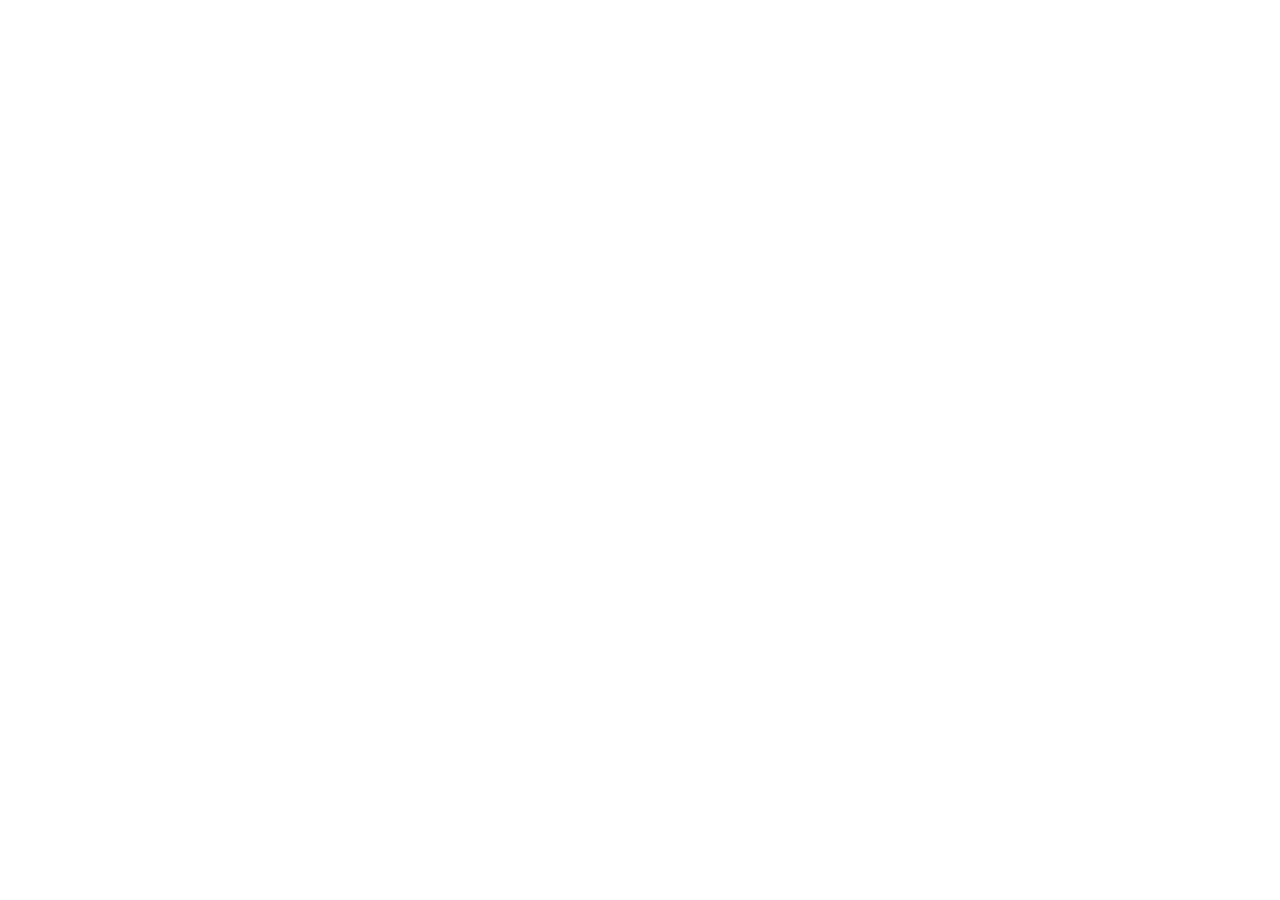
==== index.html @ 86b00b07 "addd - doc" ====
<html lang="en">

<head>
    <meta charset="UTF-8">
    <meta name="viewport" content="width=device-width, initial-scale=1.0">
    <title>Document</title>
</head>

<body>

    <header>

    </header>

    <main>

    </main>

    <footer>

    </footer>

</body>

</html>
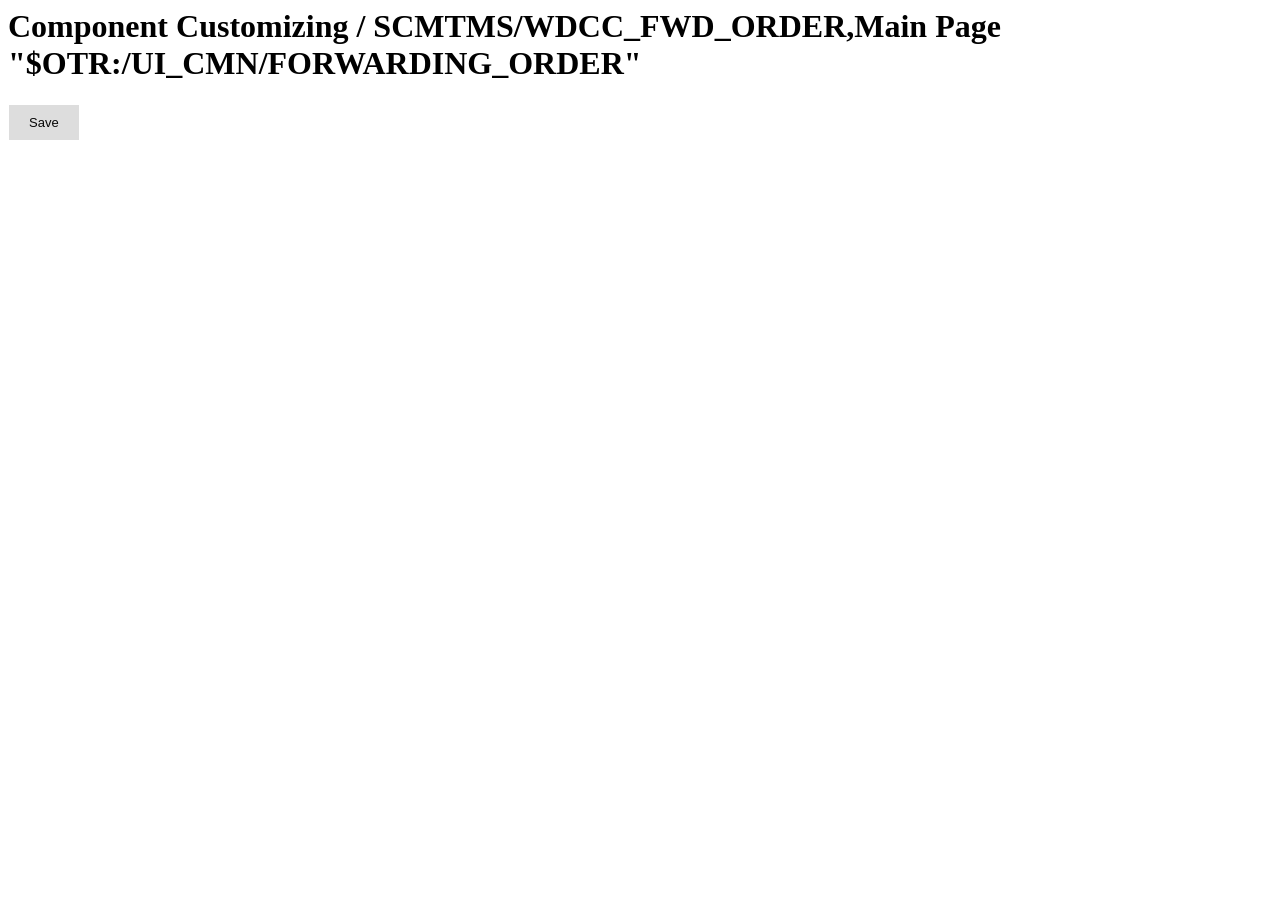
==== commit 0406a21c: "add- botão" ====
--- a/index.html
+++ b/index.html
@@ -1,18 +1,19 @@
 <html lang="en">
-
 <head>
     <meta charset="UTF-8">
     <meta name="viewport" content="width=device-width, initial-scale=1.0">
     <title>Document</title>
+    <link rel="stylesheet" href="style.css">
 </head>
 
 <body>
-
     <header>
 
     </header>
+    <main>
+    <h1> Component Customizing / SCMTMS/WDCC_FWD_ORDER,Main Page "$OTR:/UI_CMN/FORWARDING_ORDER"</h1>
+    <button>Save</button>
 
-    <main>
 
     </main>
 
@@ -20,6 +21,7 @@
 
     </footer>
 
+
 </body>
 
 </html>
--- a/style.css
+++ b/style.css
@@ -0,0 +1,13 @@
+
+button {
+    background-color: #dddddd;
+    color: rgb(7, 7, 7);
+    border: none;
+    padding: 10px 20px;
+    text-align: center;
+    text-decoration: none;
+    display: inline-block;
+    font-size: 13px;
+    margin: 2px 1px;
+    cursor: pointer;
+}
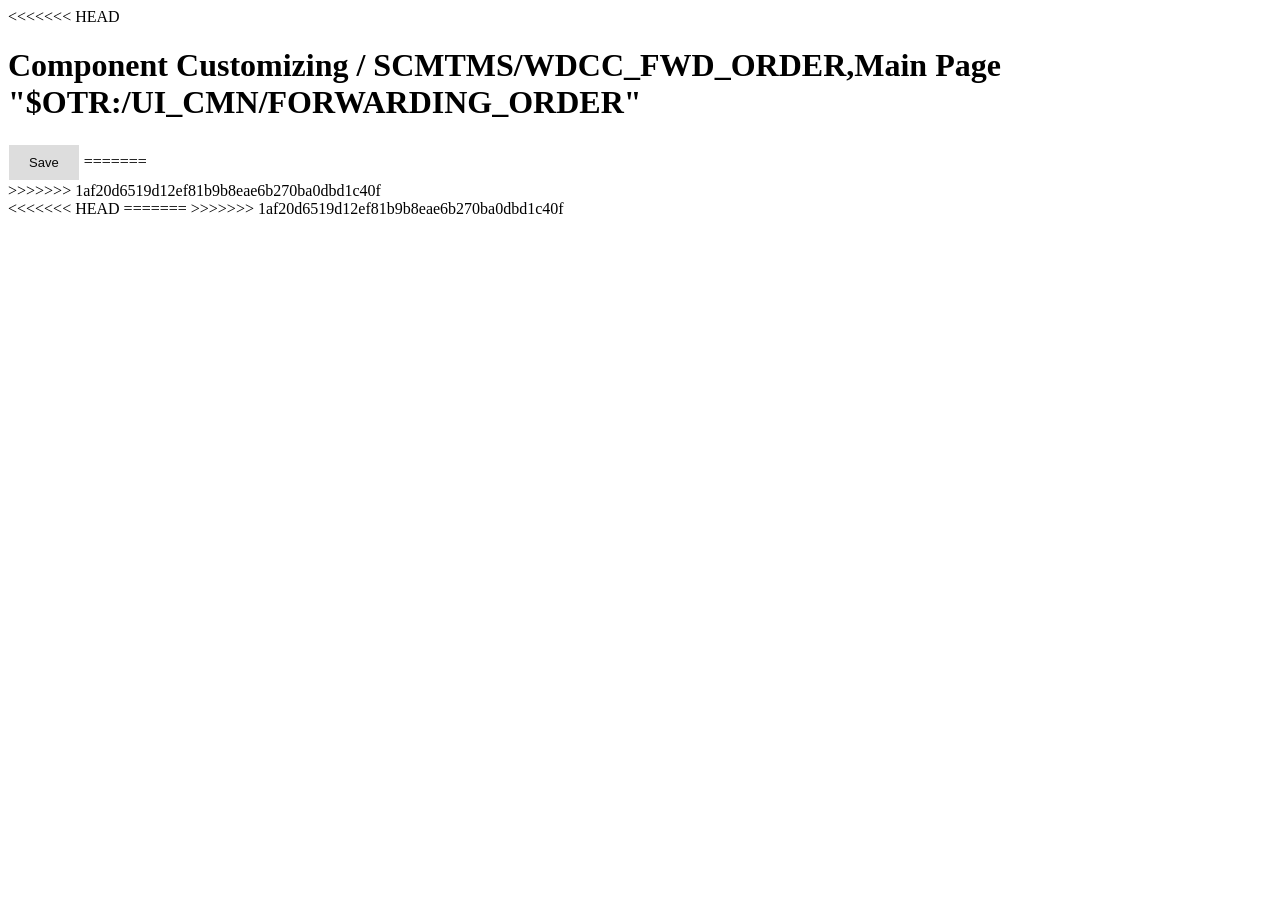
==== commit fc9aaf11: "add" ====
--- a/index.html
+++ b/index.html
@@ -1,4 +1,5 @@
 <html lang="en">
+
 <head>
     <meta charset="UTF-8">
     <meta name="viewport" content="width=device-width, initial-scale=1.0">
@@ -7,6 +8,7 @@
 </head>
 
 <body>
+<<<<<<< HEAD
     <header>
 
     </header>
@@ -14,6 +16,14 @@
     <h1> Component Customizing / SCMTMS/WDCC_FWD_ORDER,Main Page "$OTR:/UI_CMN/FORWARDING_ORDER"</h1>
     <button>Save</button>
 
+=======
+
+    <header>
+
+    </header>
+
+    <main>
+>>>>>>> 1af20d6519d12ef81b9b8eae6b270ba0dbd1c40f
 
     </main>
 
@@ -21,7 +31,10 @@
 
     </footer>
 
+<<<<<<< HEAD
 
+=======
+>>>>>>> 1af20d6519d12ef81b9b8eae6b270ba0dbd1c40f
 </body>
 
 </html>
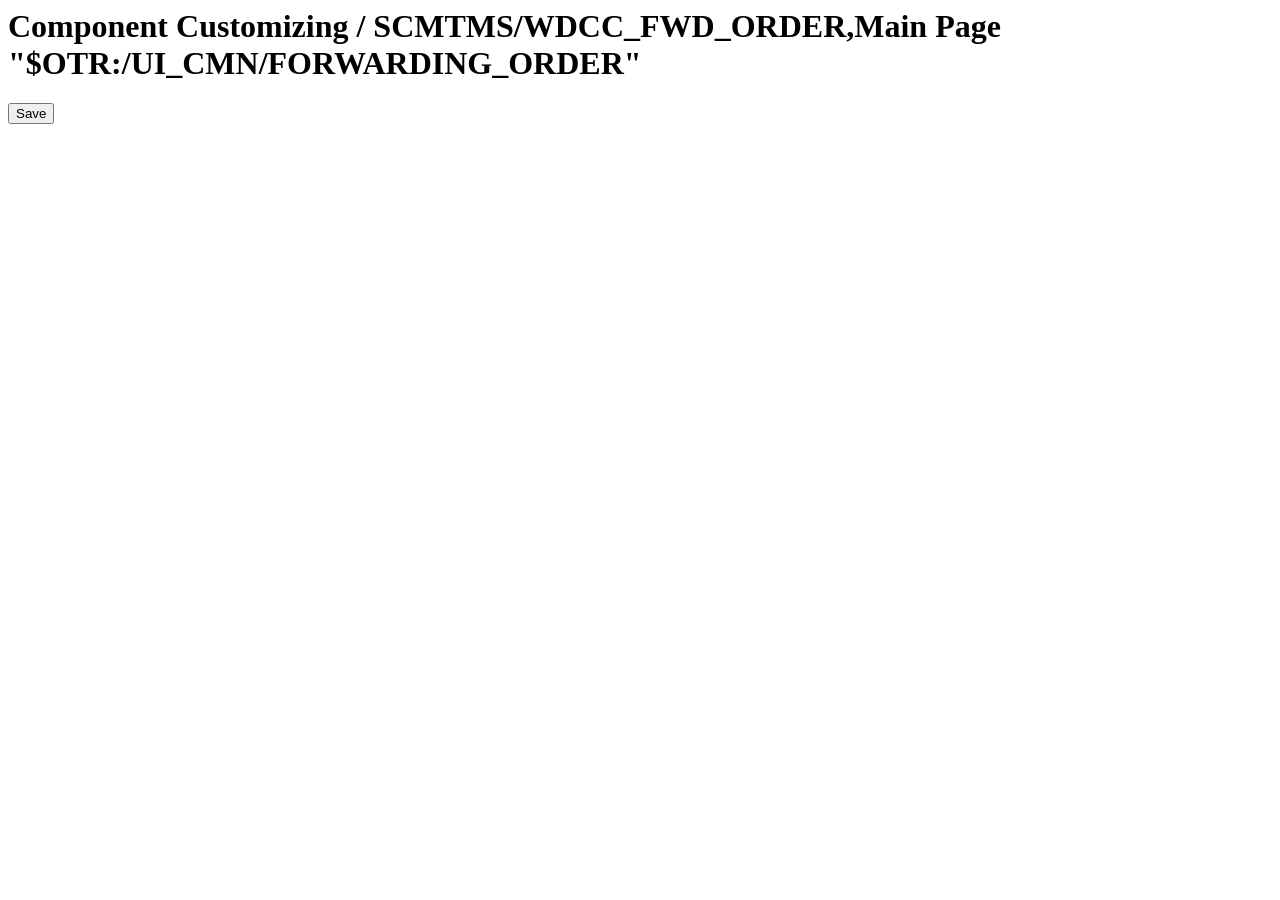
==== commit 61d91dc1: "Merge branch 'main' of https://github.com/Pedro-Vieira17/Atividade-05-Replica--o-de-P-ginas-do-SAP" ====
--- a/index.html
+++ b/index.html
@@ -8,7 +8,6 @@
 </head>
 
 <body>
-<<<<<<< HEAD
     <header>
 
     </header>
@@ -16,14 +15,6 @@
     <h1> Component Customizing / SCMTMS/WDCC_FWD_ORDER,Main Page "$OTR:/UI_CMN/FORWARDING_ORDER"</h1>
     <button>Save</button>
 
-=======
-
-    <header>
-
-    </header>
-
-    <main>
->>>>>>> 1af20d6519d12ef81b9b8eae6b270ba0dbd1c40f
 
     </main>
 
@@ -31,10 +22,6 @@
 
     </footer>
 
-<<<<<<< HEAD
-
-=======
->>>>>>> 1af20d6519d12ef81b9b8eae6b270ba0dbd1c40f
 </body>
 
 </html>
--- a/style.css
+++ b/style.css
@@ -1,3 +1,15 @@
+<<<<<<< HEAD
+.robo{
+    width: 200px;
+    left: 30px;
+}
+
+.cabeçalho{
+    display: flex;
+    justify-content: center;
+    
+}
+=======
 
 button {
     background-color: #dddddd;
@@ -11,3 +23,4 @@
     margin: 2px 1px;
     cursor: pointer;
 }
+>>>>>>> fc9aaf110062dd3701c6592ac134268ad3fdb17c
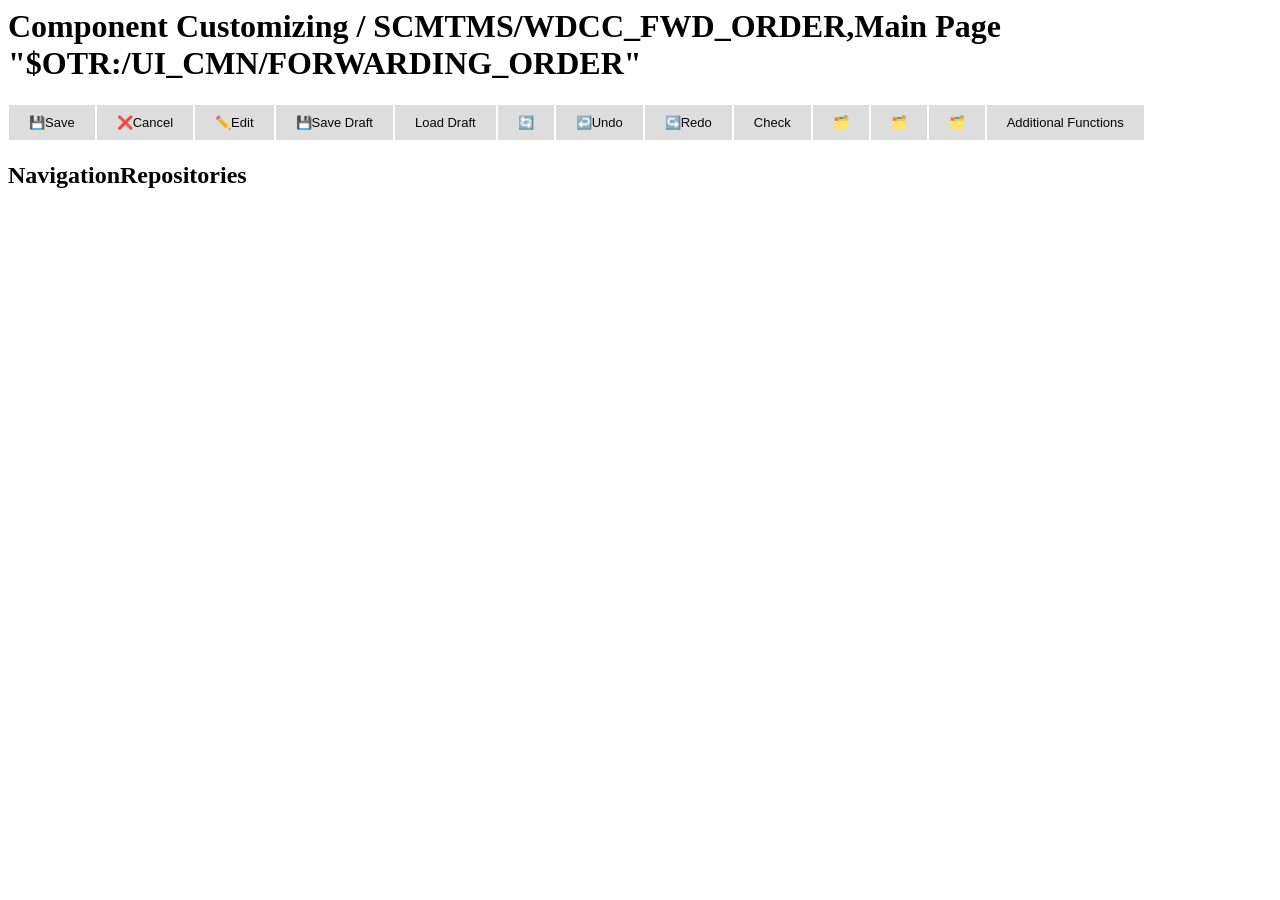
==== commit 0edb3c8f: "add" ====
--- a/index.html
+++ b/index.html
@@ -13,7 +13,29 @@
     </header>
     <main>
     <h1> Component Customizing / SCMTMS/WDCC_FWD_ORDER,Main Page "$OTR:/UI_CMN/FORWARDING_ORDER"</h1>
-    <button>Save</button>
+    <div style="display: flex;">
+        <button>💾Save</button> 
+        <button>❌Cancel</button>
+        <button>✏️Edit</button>
+        <button>💾Save Draft</button>
+        <button>Load Draft</button>
+        <button> 🔄️ </button>
+        <button> ↩️Undo </button>
+        <button> ↪️Redo </button>
+        <button> Check </button>
+        <button> 🗂️ </button>
+        <button> 🗂️ </button>
+        <button> 🗂️ </button>
+        <button> Additional Functions </button>
+        
+    </div>
+
+    <div style="display: flex;">
+        <h2> Navigation </h2>
+
+        <h2> Repositories </h2>
+
+    </div>
 
 
     </main>
--- a/style.css
+++ b/style.css
@@ -1,4 +1,3 @@
-<<<<<<< HEAD
 .robo{
     width: 200px;
     left: 30px;
@@ -9,7 +8,6 @@
     justify-content: center;
     
 }
-=======
 
 button {
     background-color: #dddddd;
@@ -23,4 +21,3 @@
     margin: 2px 1px;
     cursor: pointer;
 }
->>>>>>> fc9aaf110062dd3701c6592ac134268ad3fdb17c
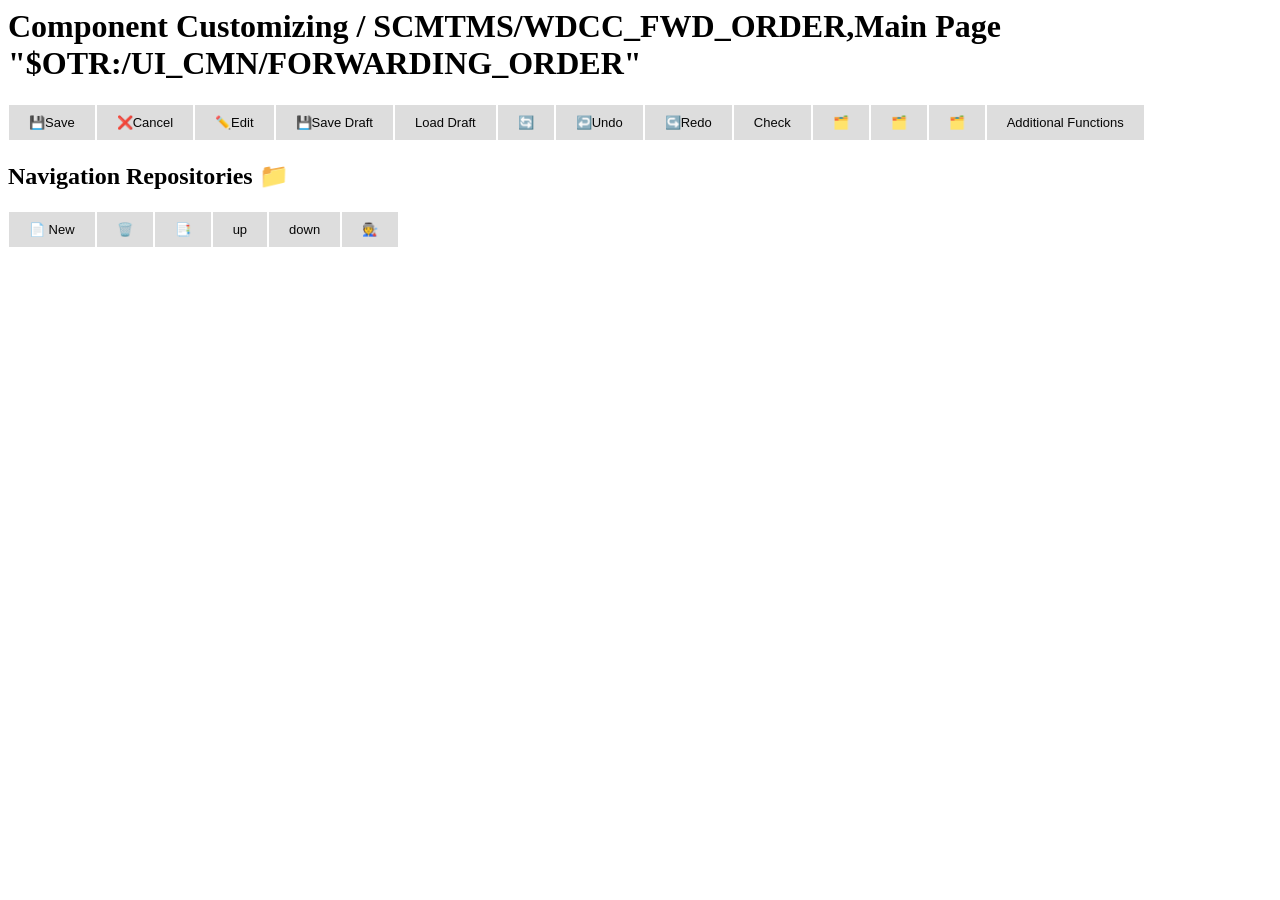
==== commit 93407bbf: "add- c" ====
--- a/index.html
+++ b/index.html
@@ -31,12 +31,17 @@
     </div>
 
     <div style="display: flex;">
-        <h2> Navigation </h2>
-
-        <h2> Repositories </h2>
-
+        <h2> Navigation Repositories 📁 </h2>
     </div>
-
+    <div style="display: flex;">
+      <button>📄 New</button>
+      <button> 🗑️</button>
+      <button> 📑</button>
+      <button> up </button>
+      <button> down </button>
+      <button> 🧑‍🏭 </button>
+    </div>
+    
 
     </main>
 
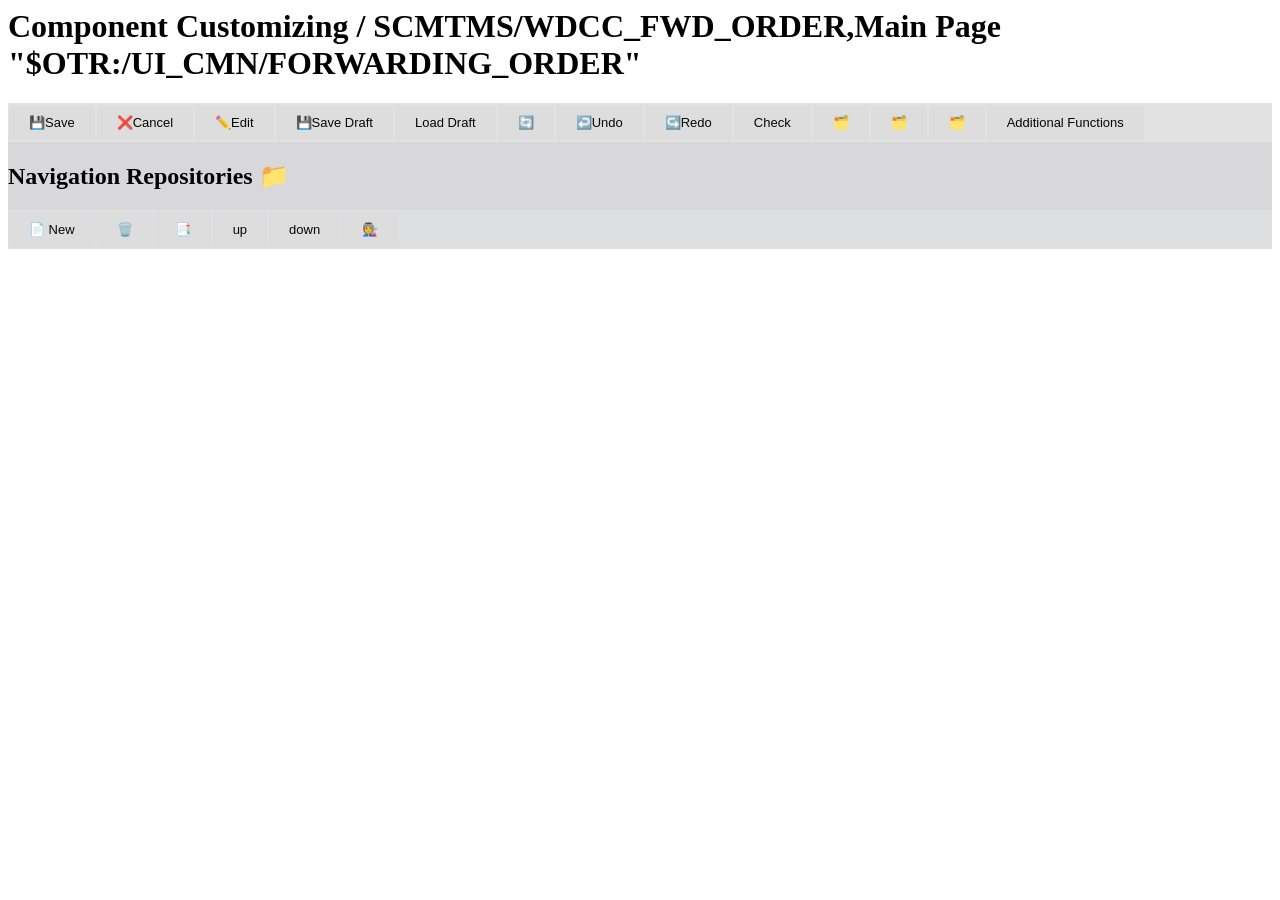
==== commit 115b4ec7: "add-d" ====
--- a/index.html
+++ b/index.html
@@ -8,12 +8,11 @@
 </head>
 
 <body>
-    <header>
-
+    <header >
+<h1> Component Customizing / SCMTMS/WDCC_FWD_ORDER,Main Page "$OTR:/UI_CMN/FORWARDING_ORDER"</h1>
     </header>
     <main>
-    <h1> Component Customizing / SCMTMS/WDCC_FWD_ORDER,Main Page "$OTR:/UI_CMN/FORWARDING_ORDER"</h1>
-    <div style="display: flex;">
+    <div  style="display: flex; background-color: rgb(226, 226, 226);">
         <button>💾Save</button> 
         <button>❌Cancel</button>
         <button>✏️Edit</button>
@@ -30,10 +29,10 @@
         
     </div>
 
-    <div style="display: flex;">
+    <div  style="display: flex; background-color: rgb(216, 216, 218);">
         <h2> Navigation Repositories 📁 </h2>
     </div>
-    <div style="display: flex;">
+    <div  style="display: flex; background-color: rgb(222, 223, 224);">
       <button>📄 New</button>
       <button> 🗑️</button>
       <button> 📑</button>
@@ -41,6 +40,7 @@
       <button> down </button>
       <button> 🧑‍🏭 </button>
     </div>
+
     
 
     </main>
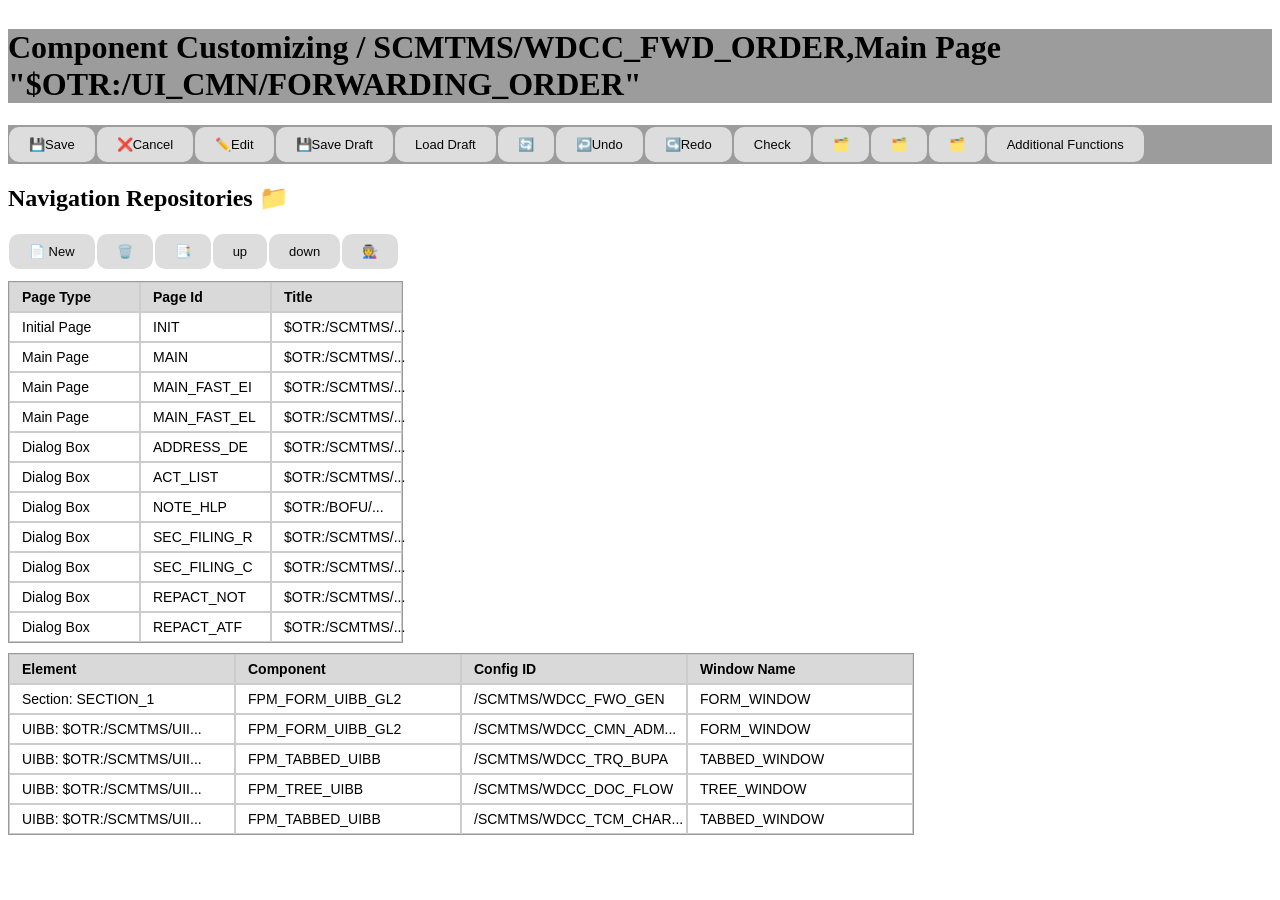
==== commit 9e378923: "add-d" ====
--- a/index.html
+++ b/index.html
@@ -1,18 +1,18 @@
+<!DOCTYPE html>
 <html lang="en">
-
 <head>
     <meta charset="UTF-8">
-    <meta name="viewport" content="width=device-width, initial-scale=1.0">
-    <title>Document</title>
+    <title>SAP Layout</title>
     <link rel="stylesheet" href="style.css">
 </head>
 
 <body>
-    <header >
-<h1> Component Customizing / SCMTMS/WDCC_FWD_ORDER,Main Page "$OTR:/UI_CMN/FORWARDING_ORDER"</h1>
+    <header>
+
     </header>
     <main>
-    <div  style="display: flex; background-color: rgb(226, 226, 226);">
+   <h1 style="display: flex; background-color: #9c9c9c;"> Component Customizing / SCMTMS/WDCC_FWD_ORDER,Main Page "$OTR:/UI_CMN/FORWARDING_ORDER" </h1>
+    <div style="display: flex; background-color: #9c9c9c"> 
         <button>💾Save</button> 
         <button>❌Cancel</button>
         <button>✏️Edit</button>
@@ -29,10 +29,10 @@
         
     </div>
 
-    <div  style="display: flex; background-color: rgb(216, 216, 218);">
+    <div style="display: flex;">
         <h2> Navigation Repositories 📁 </h2>
     </div>
-    <div  style="display: flex; background-color: rgb(222, 223, 224);">
+    <div style="display: flex;">
       <button>📄 New</button>
       <button> 🗑️</button>
       <button> 📑</button>
@@ -40,15 +40,129 @@
       <button> down </button>
       <button> 🧑‍🏭 </button>
     </div>
+<div class="tabela">
 
-    
+    <div class="linha cabecalho">
+        <div class="celula">Page Type</div>
+        <div class="celula">Page Id</div>
+        <div class="celula">Title</div>
+    </div>
 
+    <div class="linha">
+        <div class="celula">Initial Page</div>
+        <div class="celula">INIT</div>
+        <div class="celula">$OTR:/SCMTMS/...</div>
+    </div>
+
+    <div class="linha selecionado">
+        <div class="celula">Main Page</div>
+        <div class="celula">MAIN</div>
+        <div class="celula">$OTR:/SCMTMS/...</div>
+    </div>
+
+    <div class="linha">
+        <div class="celula">Main Page</div>
+        <div class="celula">MAIN_FAST_EI</div>
+        <div class="celula">$OTR:/SCMTMS/...</div>
+    </div>
+
+    <div class="linha">
+        <div class="celula">Main Page</div>
+        <div class="celula">MAIN_FAST_EL</div>
+        <div class="celula">$OTR:/SCMTMS/...</div>
+    </div>
+
+    <div class="linha">
+        <div class="celula">Dialog Box</div>
+        <div class="celula">ADDRESS_DE</div>
+        <div class="celula">$OTR:/SCMTMS/...</div>
+    </div>
+
+    <div class="linha">
+        <div class="celula">Dialog Box</div>
+        <div class="celula">ACT_LIST</div>
+        <div class="celula">$OTR:/SCMTMS/...</div>
+    </div>
+
+    <div class="linha">
+        <div class="celula">Dialog Box</div>
+        <div class="celula">NOTE_HLP</div>
+        <div class="celula">$OTR:/BOFU/...</div>
+    </div>
+
+    <div class="linha">
+        <div class="celula">Dialog Box</div>
+        <div class="celula">SEC_FILING_R</div>
+        <div class="celula">$OTR:/SCMTMS/...</div>
+    </div>
+
+    <div class="linha">
+        <div class="celula">Dialog Box</div>
+        <div class="celula">SEC_FILING_C</div>
+        <div class="celula">$OTR:/SCMTMS/...</div>
+    </div>
+
+    <div class="linha">
+        <div class="celula">Dialog Box</div>
+        <div class="celula">REPACT_NOT</div>
+        <div class="celula">$OTR:/SCMTMS/...</div>
+    </div>
+
+    <div class="linha">
+        <div class="celula">Dialog Box</div>
+        <div class="celula">REPACT_ATF</div>
+        <div class="celula">$OTR:/SCMTMS/...</div>
+    </div>
+
+</div>
+
+<div class="tabela_2">
+
+    <div class="linha cabecalho">
+        <div class="celula_2">Element</div>
+        <div class="celula_2">Component</div>
+        <div class="celula_2">Config ID</div>
+        <div class="celula_2">Window Name</div>
+    </div>
+
+    <div class="linha">
+        <div class="celula_2">Section: SECTION_1</div>
+        <div class="celula_2">FPM_FORM_UIBB_GL2</div>
+        <div class="celula_2">/SCMTMS/WDCC_FWO_GEN</div>
+        <div class="celula_2">FORM_WINDOW</div>
+    </div>
+
+    <div class="linha">
+        <div class="celula_2">UIBB: $OTR:/SCMTMS/UII...</div>
+        <div class="celula_2">FPM_FORM_UIBB_GL2</div>
+        <div class="celula_2">/SCMTMS/WDCC_CMN_ADM...</div>
+        <div class="celula_2">FORM_WINDOW</div>
+    </div>
+
+    <div class="linha">
+        <div class="celula_2">UIBB: $OTR:/SCMTMS/UII...</div>
+        <div class="celula_2">FPM_TABBED_UIBB</div>
+        <div class="celula_2">/SCMTMS/WDCC_TRQ_BUPA</div>
+        <div class="celula_2">TABBED_WINDOW</div>
+    </div>
+
+    <div class="linha">
+        <div class="celula_2">UIBB: $OTR:/SCMTMS/UII...</div>
+        <div class="celula_2">FPM_TREE_UIBB</div>
+        <div class="celula_2">/SCMTMS/WDCC_DOC_FLOW</div>
+        <div class="celula_2">TREE_WINDOW</div>
+    </div>
+
+    <div class="linha">
+        <div class="celula_2">UIBB: $OTR:/SCMTMS/UII...</div>
+        <div class="celula_2">FPM_TABBED_UIBB</div>
+        <div class="celula_2">/SCMTMS/WDCC_TCM_CHAR...</div>
+        <div class="celula_2">TABBED_WINDOW</div>
+    </div>
+
+</div>
     </main>
 
-    <footer>
-
-    </footer>
 
 </body>
-
 </html>
--- a/style.css
+++ b/style.css
@@ -1,12 +1,95 @@
-.robo{
+#parte_robo {
+    background-color: aqua;
+    display: flex;
+    align-items: flex-start;
+    gap: 40px;
+    padding: 20px;
+    border-radius: 18px;
+    width: fit-content;
+    font-size: large;
+}
+
+#pedidos_recentes {
+    background-color: aqua;
+    display: flex;
+    flex-direction: column;
+    gap: 40px;
+    padding: 20px;
+    border-radius: 18px;
+    width: 450px;
+    font-size: large;
+}
+
+.topo-pedidos {
+    display: flex;
+    justify-content: space-between;
+    align-items: center;
+    width: 100%;
+}
+
+
+.lista-pedidos {
+    display: flex;
+    flex-direction: column;
+    gap: 15px;
+}
+
+.cabecalho-lista, .linha-pedido {
+    display: grid;
+    grid-template-columns: 1fr 1fr 1fr 1fr;
+    font-size: 13px;
+    text-align: center;
+}
+
+.cabecalho-lista {
+    font-weight: bold;
+    color: #0046b8;
+}
+
+.status-verde {
+    background-color: #4cd137;
+    color: white;
+    border-radius: 5px;
+    
+}
+
+.status-vermelho {
+    background-color: #ee1515;
+    color: white;
+    border-radius: 5px;
+}
+.status-amarelo {
+    background-color: #e7e417;
+    color: white;
+    border-radius: 5px;
+}
+
+header {
+    display: flex;
+    gap: 50px;
+}
+
+button {
+    border-radius: 10px;
+    background-color: rgb(117, 93, 93);
+}
+
+.robo {
     width: 200px;
     left: 30px;
 }
 
-.cabeçalho{
+#robozao {
     display: flex;
-    justify-content: center;
-    
+}
+
+#informações_azul {
+    display: flex;
+    flex-direction: column;
+    font-size: small;
+    align-items: flex-start;
+    gap: 12px;
+
 }
 
 button {
@@ -21,3 +104,48 @@
     margin: 2px 1px;
     cursor: pointer;
 }
+.tabela {
+    margin-top: 10px;
+    display: inline-block;
+    border: 1px solid #999;
+    font-family: Arial, sans-serif;
+    font-size: 14px;
+    
+
+
+}
+
+.linha {
+    display: flex;
+}
+
+.celula {
+    border: 1px solid #ccc;
+    padding: 6px 12px;
+    width: 105px;
+    text-align: left;
+}
+
+.cabecalho {
+    background-color: #d9d9d9;
+    font-weight: bold;
+}
+
+
+.tabela_2 {
+    margin-top: 10px;
+    display: inline-block;
+    border: 1px solid #999;
+    font-family: Arial, sans-serif;
+    font-size: 14px;
+justify-content: flex-end;
+     
+    
+}
+
+.celula_2 {
+    border: 1px solid #ccc;
+    padding: 6px 12px;
+    width: 200px;
+    text-align: left;
+}
